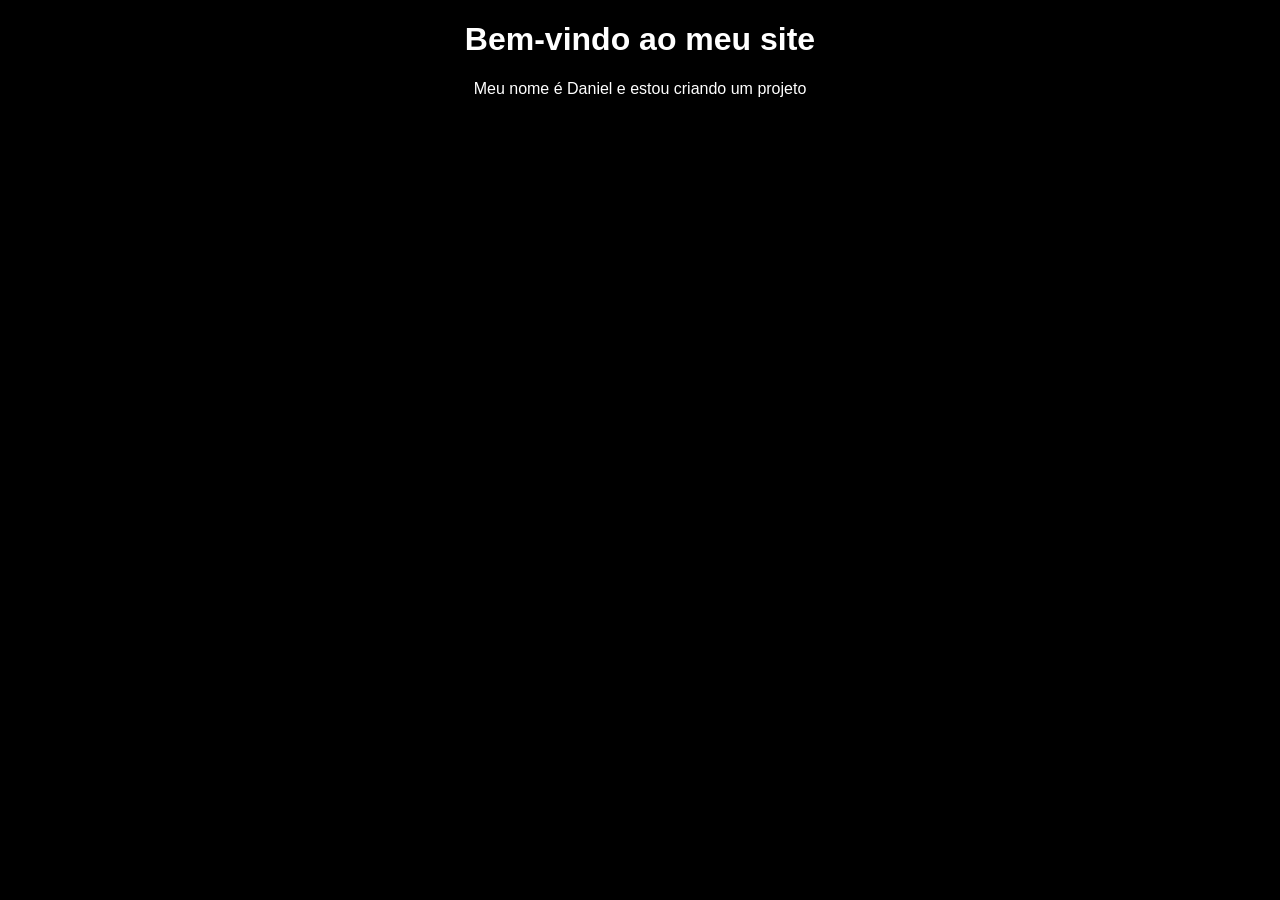
==== index.html @ 16073cbf "Update and rename index to index.html" ====
<!DOCTYPE html>
<html>
<head>
  <title>Site do Dani</title>
  <link rel="Stylesheet"
href="estilo.css">
</head>
<body>
  <h1>Bem-vindo ao meu site</h1>
  <p>Meu nome é Daniel e estou criando um projeto</p>
</body>
</html>
---- estilo.css ----
body {
  background-color: black;
  color: white;
  font-family: Arial;
  text-align: center;
}
nav a {
  margin: 10px;
  color: cyan;
  text-decoration: none;
}
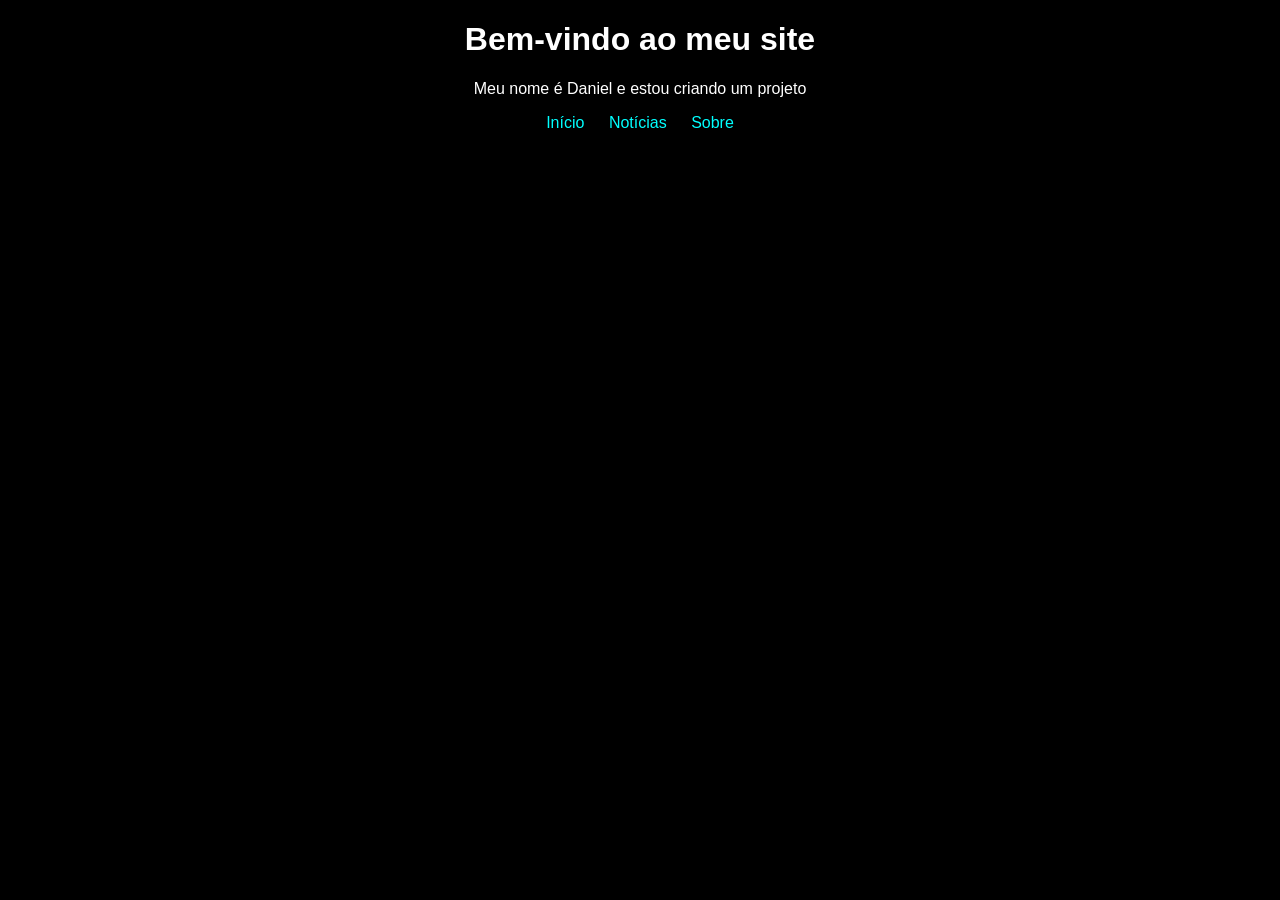
==== commit 41600e06: "Update index.html" ====
--- a/index.html
+++ b/index.html
@@ -6,7 +6,12 @@
 href="estilo.css">
 </head>
 <body>
-  <h1>Bem-vindo ao meu site</h1>
-  <p>Meu nome é Daniel e estou criando um projeto</p>
+<h1>Bem-vindo ao meu site</h1>
+<p>Meu nome é Daniel e estou criando um projeto</p>
+<nav>
+    <a href="index.html">Início</a>
+    <a href="noticias.html">Notícias</a>
+    <a href="Sobre.html">Sobre</a>
+</nav>   
 </body>
 </html>
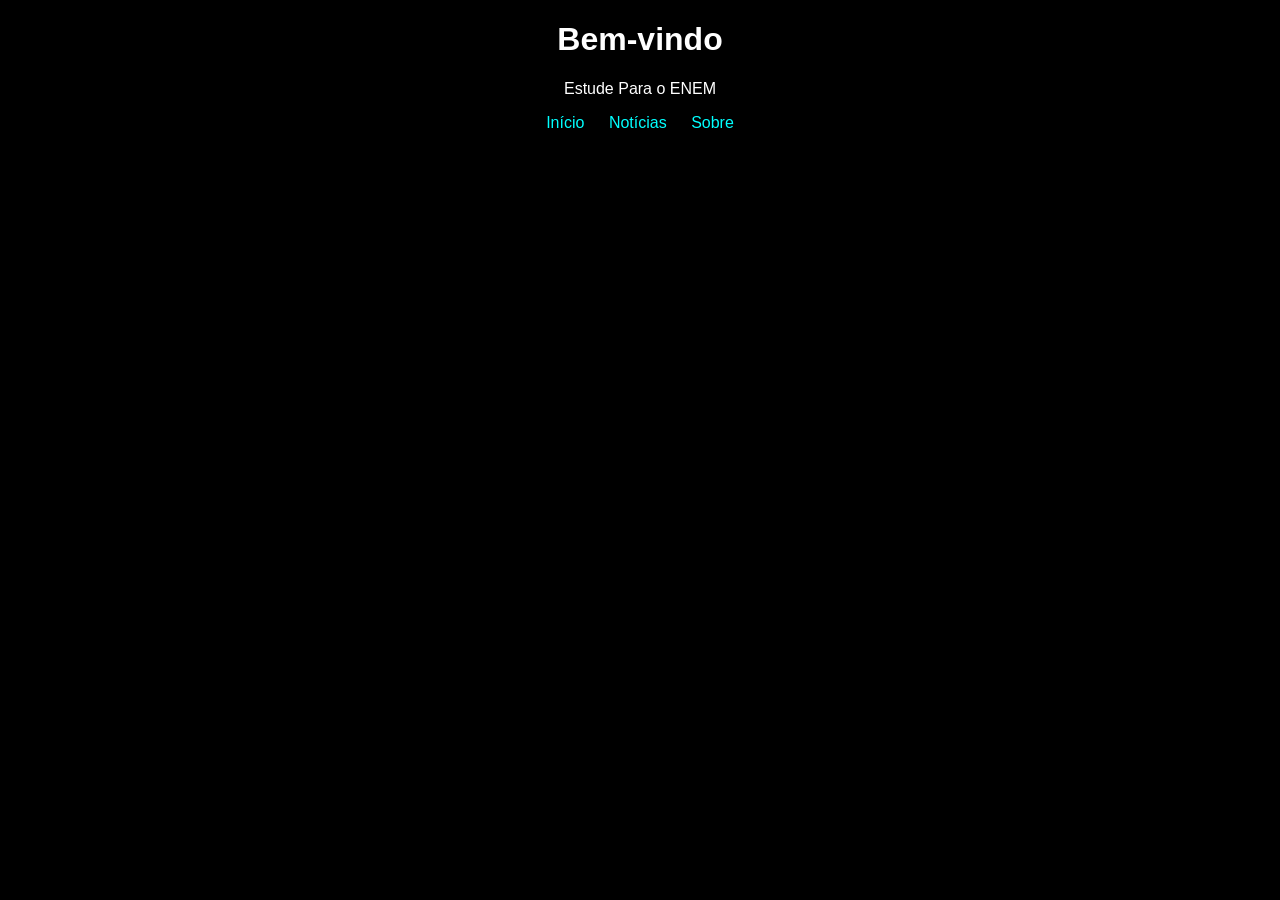
==== commit 14f13fbc: "Update index.html" ====
--- a/index.html
+++ b/index.html
@@ -1,17 +1,17 @@
 <!DOCTYPE html>
 <html>
 <head>
-  <title>Site do Dani</title>
+  <title>Oceanus</title>
   <link rel="Stylesheet"
 href="estilo.css">
 </head>
 <body>
-<h1>Bem-vindo ao meu site</h1>
-<p>Meu nome é Daniel e estou criando um projeto</p>
+<h1>Bem-vindo</h1>
+<p>Estude Para o ENEM</p>
 <nav>
     <a href="index.html">Início</a>
     <a href="noticias.html">Notícias</a>
-    <a href="Sobre.html">Sobre</a>
+    <a href="sobre.html">Sobre</a>
 </nav>   
 </body>
 </html>
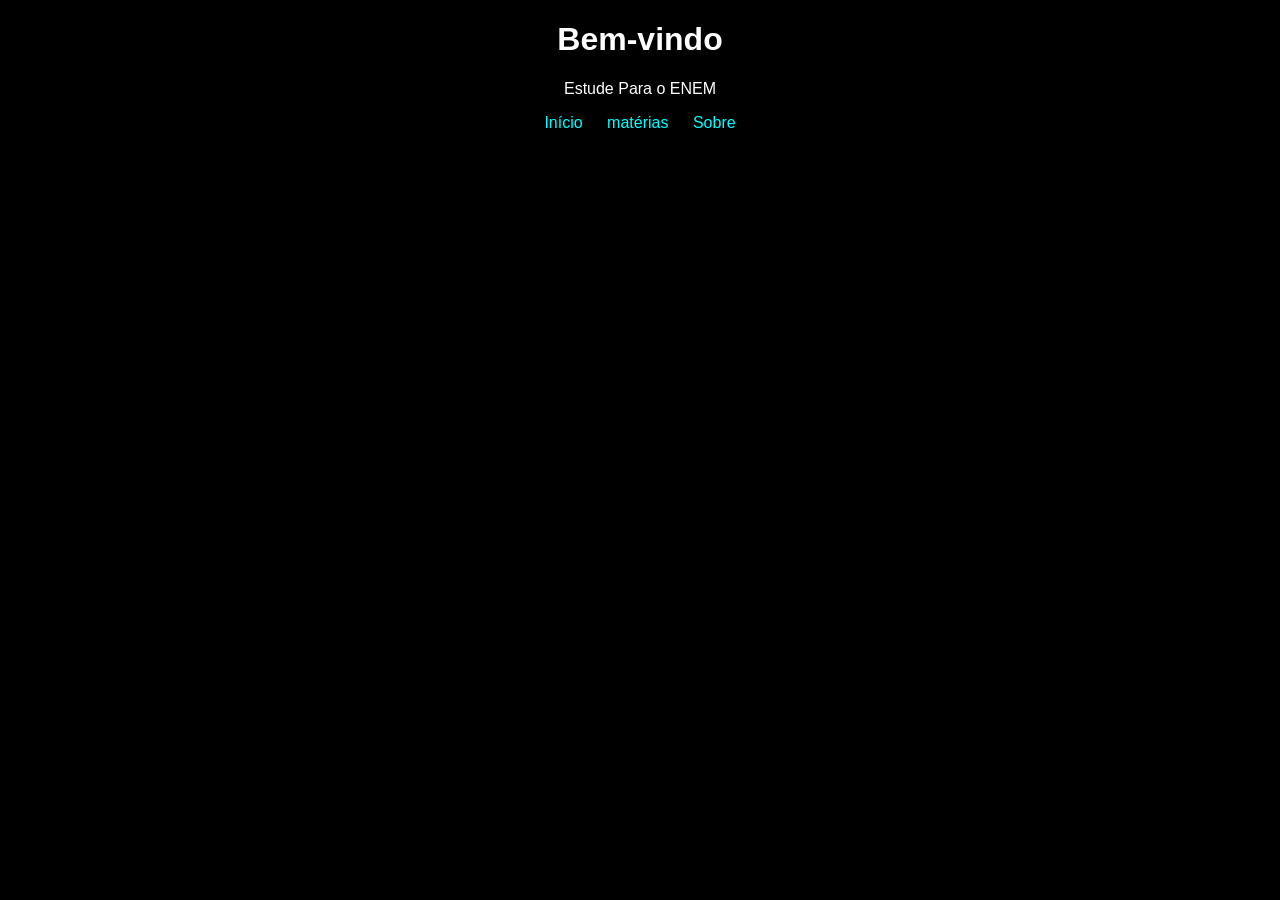
==== commit 01d71c20: "Update index.html" ====
--- a/index.html
+++ b/index.html
@@ -10,7 +10,7 @@
 <p>Estude Para o ENEM</p>
 <nav>
     <a href="index.html">Início</a>
-    <a href="noticias.html">Notícias</a>
+    <a href="materias.html">matérias</a>
     <a href="sobre.html">Sobre</a>
 </nav>   
 </body>
